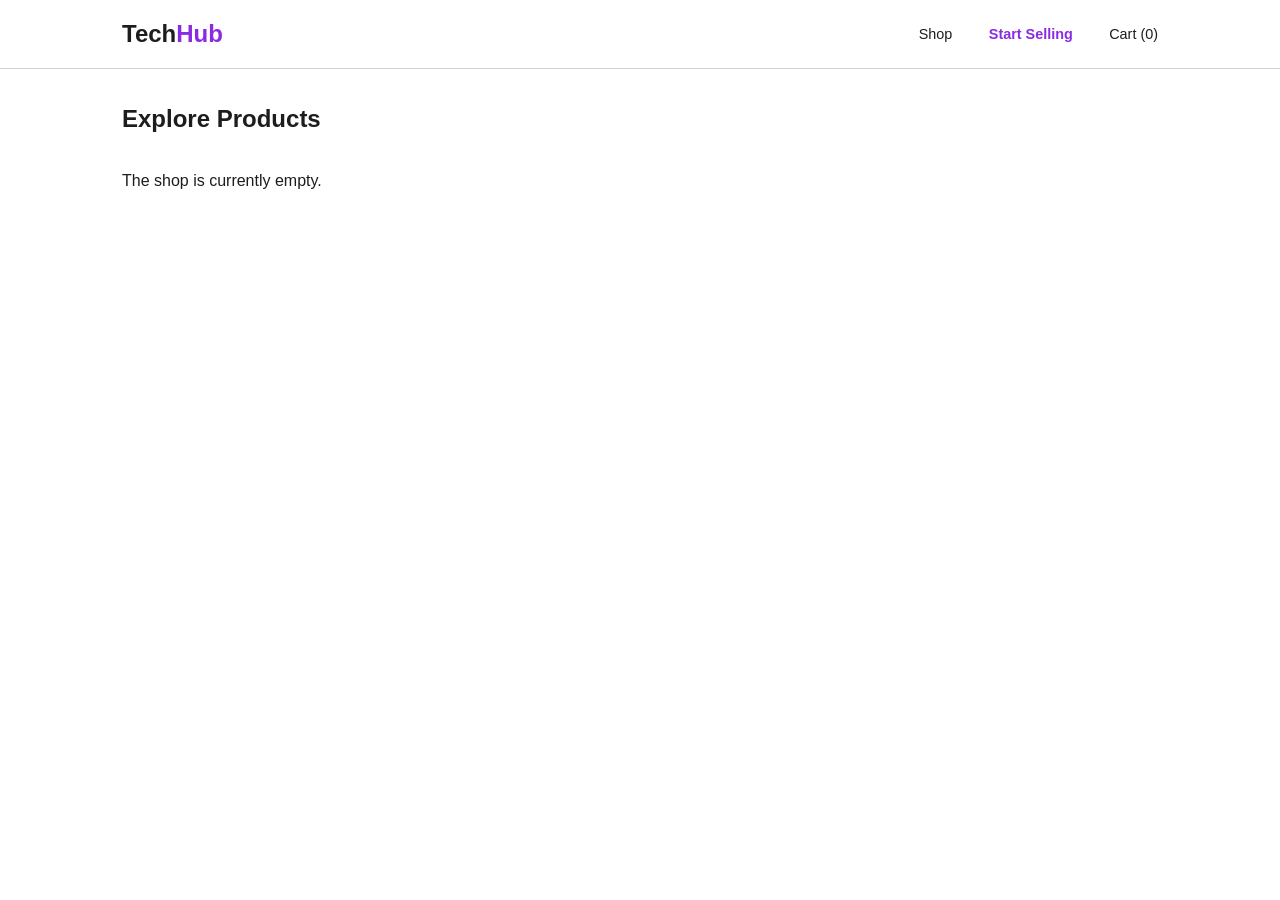
==== index.html @ de179b43 "Add files via upload" ====
<!DOCTYPE html>
<html lang="en">
<head>
    <meta charset="UTF-8">
    <meta name="viewport" content="width=device-width, initial-scale=1.0">
    <title>Tech Hub | Marketplace</title>
    <link rel="stylesheet" href="style.css">
</head>
<body>
    <nav>
        <div class="nav-container">
            <h1 class="logo">Tech<span>Hub</span></h1>
            <div class="nav-links">
                <a href="#" onclick="showSection('shop')">Shop</a>
                <a href="#" onclick="showSection('sell')" class="accent-btn">Start Selling</a>
                <a href="#" onclick="showSection('cart')">Cart (<span id="cart-count">0</span>)</a>
            </div>
        </div>
    </nav>

    <main class="container">
        <section id="shop-section">
            <header class="section-header">
                <h2>Explore Products</h2>
            </header>
            <div id="product-grid" class="grid">
                <p class="empty-msg">The shop is currently empty.</p>
            </div>
        </section>

        <section id="sell-section" style="display:none;">
            <div class="form-card">
                <h2>List a New Product</h2>
                <div class="input-group">
                    <label>Product Image</label>
                    <input type="file" id="prod-image" accept="image/*">
                </div>
                <input type="text" id="prod-title" placeholder="Product Title">
                <input type="number" id="prod-price" placeholder="Price (₱)">
                <textarea id="prod-desc" placeholder="Description"></textarea>
                <button class="primary-btn" onclick="handleSell()">Post Product</button>
            </div>
        </section>

        <section id="cart-section" style="display:none;">
            <h2>Your Shopping Cart</h2>
            <div id="cart-items"></div>
            <div id="cart-summary" class="summary-card">
                </div>
        </section>

        <div id="receipt-modal" class="modal" style="display:none;">
            <div class="modal-content">
                <div id="receipt-data"></div>
                <button class="primary-btn" onclick="closeReceipt()">Done</button>
            </div>
        </div>
    </main>

    <script src="app.js"></script>
</body>
</html>
---- style.css ----
:root {
    --bg: #ffffff;
    --text: #1d1d1f;
    --accent: #8A2BE2;
    --gray: #f5f5f7;
    --border: #d2d2d7;
    --radius: 12px;
}

* { margin: 0; padding: 0; box-sizing: border-box; font-family: -apple-system, BlinkMacSystemFont, "Segoe UI", Roboto, sans-serif; }

body { background-color: var(--bg); color: var(--text); line-height: 1.5; }

.container { max-width: 1100px; margin: 0 auto; padding: 2rem; }

/* Navigation */
nav {
    padding: 1rem 0;
    border-bottom: 1px solid var(--border);
    position: sticky;
    top: 0;
    background: rgba(255, 255, 255, 0.8);
    backdrop-filter: blur(10px);
    z-index: 100;
}

.nav-container {
    max-width: 1100px;
    margin: 0 auto;
    display: flex;
    justify-content: space-between;
    align-items: center;
    padding: 0 2rem;
}

.logo { font-size: 1.5rem; font-weight: 700; }
.logo span { color: var(--accent); }

.nav-links a {
    text-decoration: none;
    color: var(--text);
    margin-left: 2rem;
    font-size: 0.9rem;
    font-weight: 500;
}

.accent-btn { color: var(--accent) !important; font-weight: 600 !important; }

/* Product Grid */
.grid {
    display: grid;
    grid-template-columns: repeat(auto-fill, minmax(250px, 1fr));
    gap: 2rem;
    margin-top: 2rem;
}

.product-card {
    background: var(--bg);
    border-radius: var(--radius);
    padding: 1rem;
    transition: transform 0.3s ease;
    cursor: pointer;
    border: 1px solid transparent;
}

.product-card:hover { transform: translateY(-5px); border-color: var(--border); }

.product-card img {
    width: 100%;
    height: 200px;
    object-fit: cover;
    border-radius: 8px;
}

.product-card h3 { margin: 1rem 0 0.5rem; font-size: 1.1rem; }
.product-card .price { color: var(--accent); font-weight: 600; }

/* Forms & Buttons */
.form-card {
    max-width: 500px;
    margin: 4rem auto;
    padding: 2.5rem;
    background: var(--gray);
    border-radius: 20px;
}

input, textarea {
    width: 100%;
    padding: 12px;
    margin-bottom: 1rem;
    border: 1px solid var(--border);
    border-radius: 8px;
    outline: none;
}

.primary-btn {
    background: var(--text);
    color: white;
    border: none;
    padding: 12px 24px;
    border-radius: 20px;
    font-weight: 600;
    cursor: pointer;
    width: 100%;
}

.remove-btn {
    background: transparent;
    color: #ff3b30;
    border: none;
    cursor: pointer;
    font-size: 0.8rem;
}

/* Modal */
.modal {
    position: fixed;
    top: 0; left: 0; width: 100%; height: 100%;
    background: rgba(0,0,0,0.5);
    display: flex;
    justify-content: center;
    align-items: center;
    z-index: 1000;
}

.modal-content {
    background: white;
    padding: 3rem;
    border-radius: 24px;
    max-width: 400px;
    width: 90%;
}
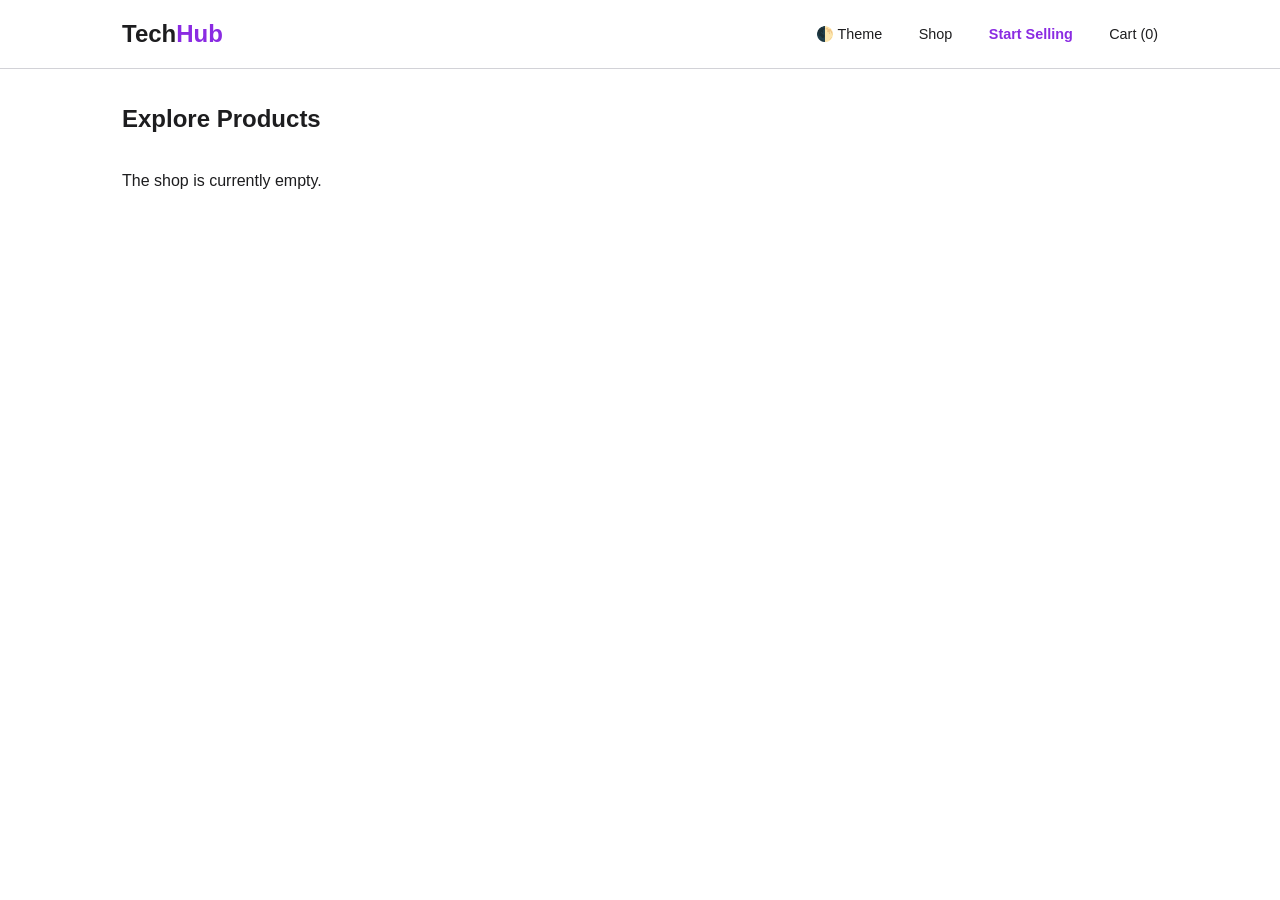
==== commit 13d5086a: "Update index.html" ====
--- a/index.html
+++ b/index.html
@@ -11,6 +11,7 @@
         <div class="nav-container">
             <h1 class="logo">Tech<span>Hub</span></h1>
             <div class="nav-links">
+                <a href="#" onclick="toggleTheme()">🌓 Theme</a>
                 <a href="#" onclick="showSection('shop')">Shop</a>
                 <a href="#" onclick="showSection('sell')" class="accent-btn">Start Selling</a>
                 <a href="#" onclick="showSection('cart')">Cart (<span id="cart-count">0</span>)</a>
@@ -46,17 +47,35 @@
             <h2>Your Shopping Cart</h2>
             <div id="cart-items"></div>
             <div id="cart-summary" class="summary-card">
+            </div>
+        </section>
+
+        <div id="checkout-modal" class="modal" style="display:none;">
+            <div class="modal-content">
+                <h2>Select Payment Method</h2>
+                <div class="payment-methods">
+                    <div class="payment-option">
+                        <input type="radio" id="pay-gcash" name="payment" value="GCash" checked>
+                        <label for="pay-gcash">GCash</label>
+                    </div>
+                    <div class="payment-option">
+                        <input type="radio" id="pay-cash" name="payment" value="Cash on Delivery">
+                        <label for="pay-cash">Cash on Delivery</label>
+                    </div>
                 </div>
-        </section>
+                <button class="primary-btn" onclick="confirmCheckout()">Confirm Payment</button>
+                <button class="remove-btn" onclick="closeCheckout()" style="margin-top:1rem; width:100%">Cancel</button>
+            </div>
+        </div>
 
         <div id="receipt-modal" class="modal" style="display:none;">
             <div class="modal-content">
                 <div id="receipt-data"></div>
-                <button class="primary-btn" onclick="closeReceipt()">Done</button>
+                <button class="primary-btn" style="margin-top: 1rem;" onclick="closeReceipt()">Done</button>
             </div>
         </div>
     </main>
 
     <script src="app.js"></script>
 </body>
-</html>+</html>
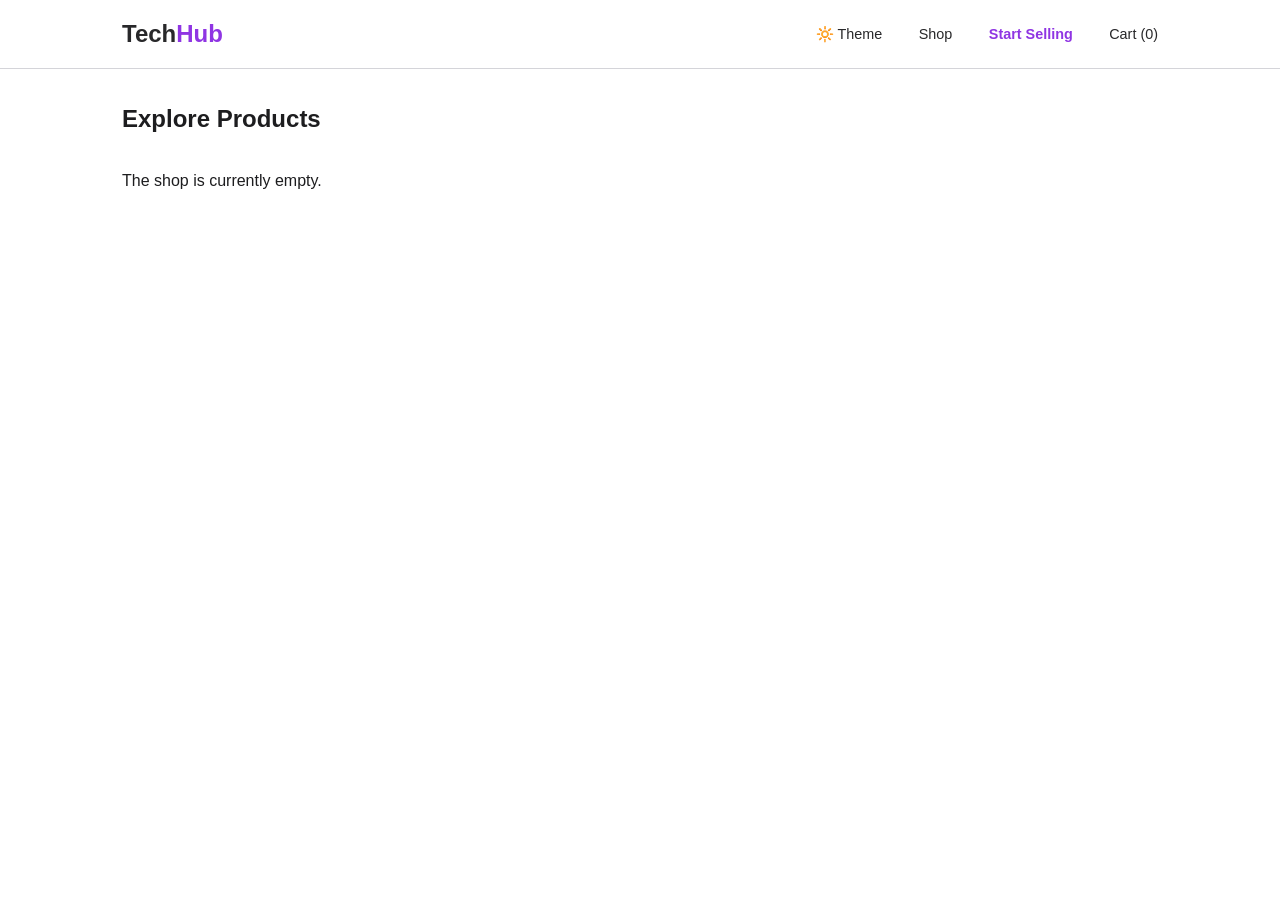
==== commit 5e82c8d3: "Update index.html" ====
--- a/index.html
+++ b/index.html
@@ -11,7 +11,7 @@
         <div class="nav-container">
             <h1 class="logo">Tech<span>Hub</span></h1>
             <div class="nav-links">
-                <a href="#" onclick="toggleTheme()">🌓 Theme</a>
+                <a href="#" onclick="toggleTheme()">🔆 Theme</a>
                 <a href="#" onclick="showSection('shop')">Shop</a>
                 <a href="#" onclick="showSection('sell')" class="accent-btn">Start Selling</a>
                 <a href="#" onclick="showSection('cart')">Cart (<span id="cart-count">0</span>)</a>
--- a/style.css
+++ b/style.css
@@ -1,15 +1,23 @@
 :root {
     --bg: #ffffff;
     --text: #1d1d1f;
-    --accent: #8A2BE2;
+    --accent: #8A2BE2; /* Purple */
     --gray: #f5f5f7;
     --border: #d2d2d7;
     --radius: 12px;
 }
 
+[data-theme="dark"] {
+    --bg: #000000;
+    --text: #ffffff;
+    --accent: #FFA500; /* Orange */
+    --gray: #1a1a1a;
+    --border: #333333;
+}
+
 * { margin: 0; padding: 0; box-sizing: border-box; font-family: -apple-system, BlinkMacSystemFont, "Segoe UI", Roboto, sans-serif; }
 
-body { background-color: var(--bg); color: var(--text); line-height: 1.5; }
+body { background-color: var(--bg); color: var(--text); line-height: 1.5; transition: background-color 0.3s, color 0.3s; }
 
 .container { max-width: 1100px; margin: 0 auto; padding: 2rem; }
 
@@ -19,8 +27,8 @@
     border-bottom: 1px solid var(--border);
     position: sticky;
     top: 0;
-    background: rgba(255, 255, 255, 0.8);
-    backdrop-filter: blur(10px);
+    background: var(--bg);
+    opacity: 0.95;
     z-index: 100;
 }
 
@@ -91,17 +99,26 @@
     border: 1px solid var(--border);
     border-radius: 8px;
     outline: none;
+    background: var(--bg);
+    color: var(--text);
 }
 
 .primary-btn {
     background: var(--text);
-    color: white;
-    border: none;
+    color: var(--bg);
+    border: 1px solid var(--text);
     padding: 12px 24px;
     border-radius: 20px;
     font-weight: 600;
     cursor: pointer;
     width: 100%;
+    transition: 0.2s;
+}
+
+.primary-btn:hover {
+    background: var(--accent);
+    color: #ffffff;
+    border-color: var(--accent);
 }
 
 .remove-btn {
@@ -124,9 +141,45 @@
 }
 
 .modal-content {
-    background: white;
+    background: var(--bg);
     padding: 3rem;
     border-radius: 24px;
     max-width: 400px;
     width: 90%;
-}+}
+
+.payment-methods {
+    margin: 1.5rem 0;
+    display: flex;
+    flex-direction: column;
+    gap: 0.8rem;
+}
+
+.payment-option {
+    display: flex;
+    align-items: center;
+    padding: 12px;
+    background: var(--gray);
+    border: 1px solid var(--border);
+    border-radius: 10px;
+    cursor: pointer;
+    transition: 0.2s;
+}
+
+.payment-option:hover {
+    border-color: var(--accent);
+}
+
+.payment-option input[type="radio"] {
+    width: auto;
+    margin-bottom: 0;
+    margin-right: 12px;
+    accent-color: var(--accent);
+}
+
+.payment-option label {
+    cursor: pointer;
+    font-weight: 500;
+    flex-grow: 1;
+    color: var(--text);
+}
